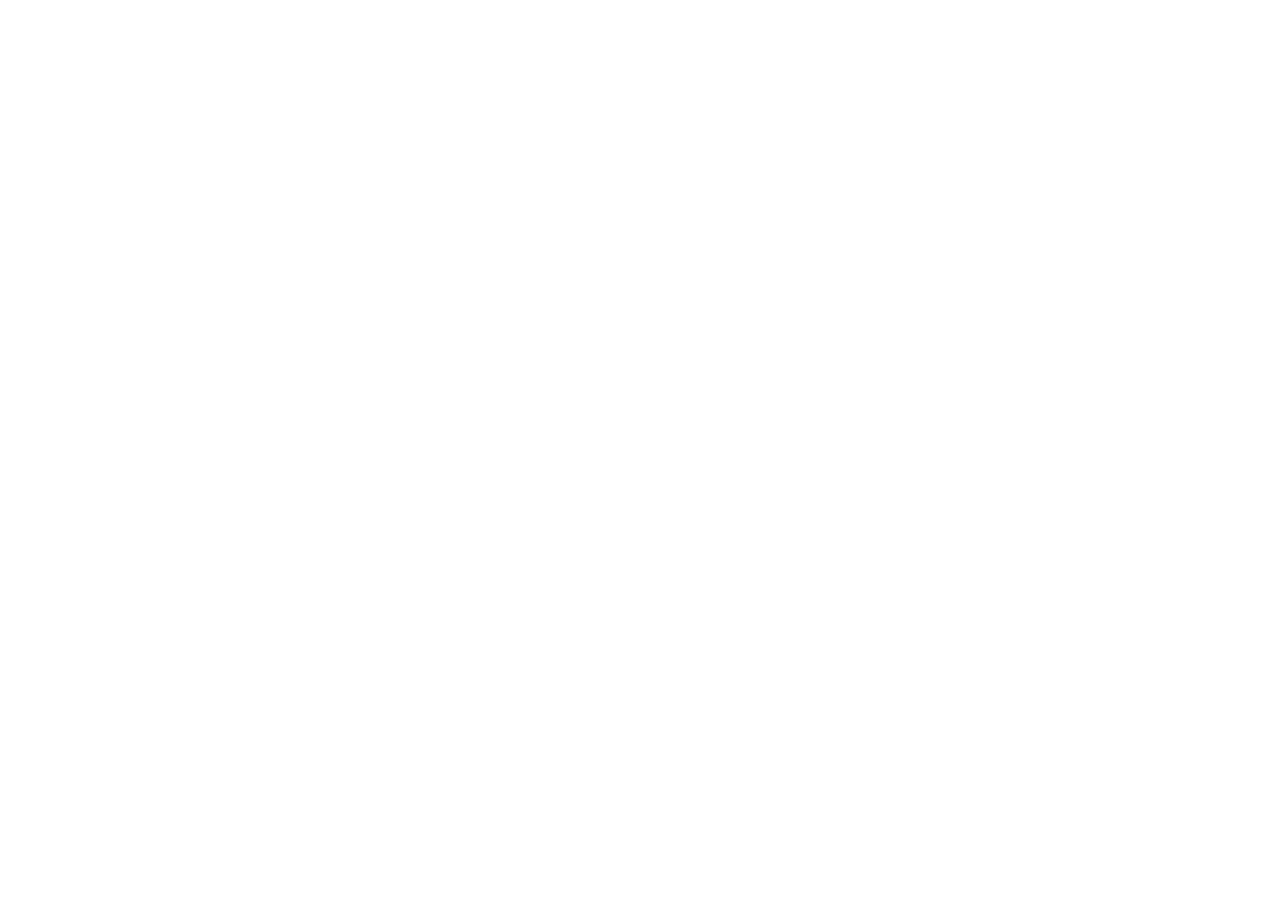
==== index.html @ 6999bab3 "initial commit" ====
<!DOCTYPE html>
<html lang="en">
<head>
    <meta charset="UTF-8">
    <meta http-equiv="X-UA-Compatible" content="IE=edge">
    <meta name="viewport" content="width=device-width, initial-scale=1.0">
    <title></title>
</head>
<body>
    <div id="box">

    </div>    
</body>
</html>
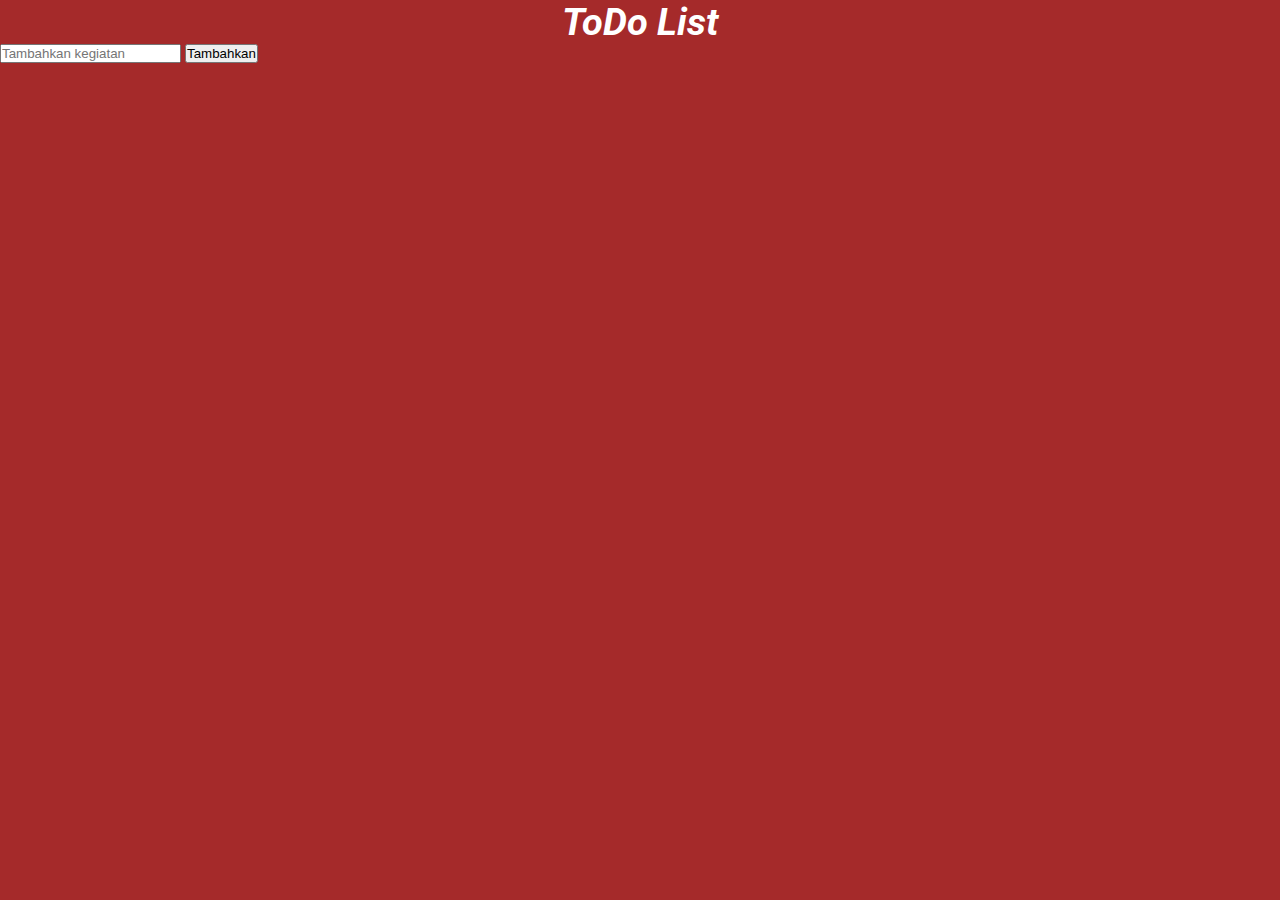
==== commit 5d24a58d: "modified css : give a box style, html : give a button add and box for adding activities" ====
--- a/index.html
+++ b/index.html
@@ -1,14 +1,27 @@
 <!DOCTYPE html>
 <html lang="en">
 <head>
+
     <meta charset="UTF-8">
     <meta http-equiv="X-UA-Compatible" content="IE=edge">
     <meta name="viewport" content="width=device-width, initial-scale=1.0">
-    <title></title>
+    <title>ToDOList</title>
+
+    <link rel="stylesheet" href="style.css">
+    <link rel="preconnect" href="https://fonts.googleapis.com">
+    <link rel="preconnect" href="https://fonts.gstatic.com" crossorigin>
+    <link href="https://fonts.googleapis.com/css2?family=Roboto:ital,wght@0,500;1,500&display=swap" 
+    rel="stylesheet">
+
 </head>
 <body>
-    <div id="box">
-
-    </div>    
+    <!-- Main div for named ToDoList -->
+   <div id="header">
+        <h2>ToDo List</h2>
+   </div>
+   <div class="tasks">
+        <input type="text" name="activties" placeholder="Tambahkan kegiatan">
+        <button>Tambahkan</button>
+   </div>
 </body>
 </html>--- a/style.css
+++ b/style.css
@@ -0,0 +1,22 @@
+
+/* Reset for all tag padding and margin */
+/* Padding = dalam , Margin = luar */
+* {
+    padding: 0;
+    margin: 0;
+}
+
+#header  {
+    font-family: 'Roboto' , sans-serif;
+    font-size: 25px;
+    font-style: italic;
+    text-align: center;
+    color: white;
+}
+body {
+    background-color: brown;
+}
+.task {
+    position: relative;
+    display: inline-block;
+}
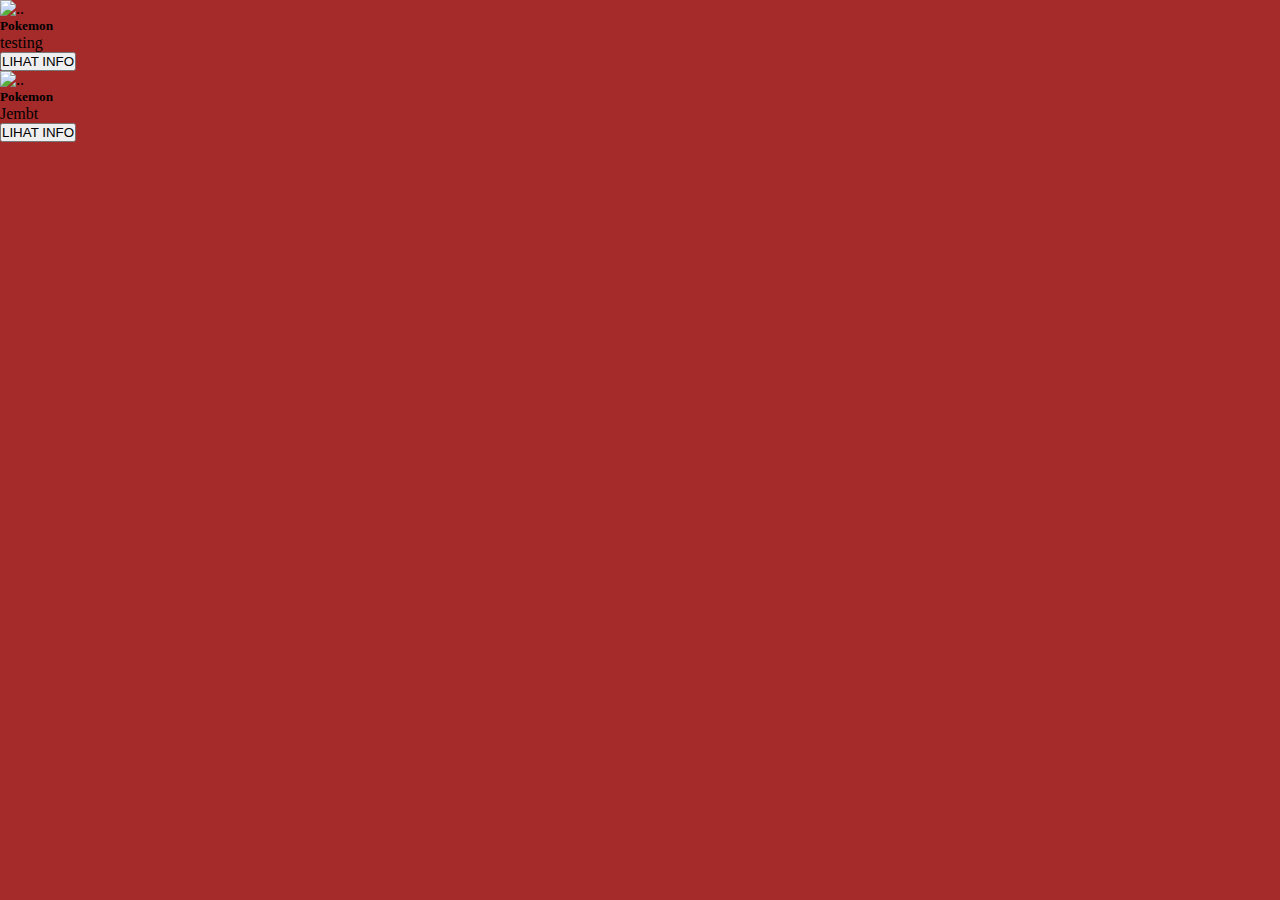
==== commit 21c78e4c: "Modified html, js, css" ====
--- a/index.html
+++ b/index.html
@@ -13,15 +13,36 @@
     <link href="https://fonts.googleapis.com/css2?family=Roboto:ital,wght@0,500;1,500&display=swap" 
     rel="stylesheet">
 
+    <!-- Favicon -->
+    <link rel="icon" type="image/png" sizes="32x32" href="/Asset_picts/favicon-32x32.png">
+
+    <link href="https://cdn.jsdelivr.net/npm/bootstrap@5.0.2/dist/css/bootstrap.min.css" rel="stylesheet" integrity="sha384-EVSTQN3/azprG1Anm3QDgpJLIm9Nao0Yz1ztcQTwFspd3yD65VohhpuuCOmLASjC" crossorigin="anonymous">
+    <script src="https://cdn.jsdelivr.net/npm/bootstrap@5.0.2/dist/js/bootstrap.bundle.min.js" integrity="sha384-MrcW6ZMFYlzcLA8Nl+NtUVF0sA7MsXsP1UyJoMp4YLEuNSfAP+JcXn/tWtIaxVXM" crossorigin="anonymous"></script>
 </head>
 <body>
     <!-- Main div for named ToDoList -->
-   <div id="header">
-        <h2>ToDo List</h2>
-   </div>
+   <!-- <div id="header"> 
+        <h2>ToDo List</h2> </div>
    <div class="tasks">
         <input type="text" name="activties" placeholder="Tambahkan kegiatan">
-        <button>Tambahkan</button>
+        <button class="Add">Tambahkan</button>
+   </div> -->
+   <div style="width: 18rem;" class="card">
+    <img src="https://id.portal-pokemon.com/play/resources/pokedex/img/pm/5794f0251b1180998d72d1f8568239620ff5279c.png" alt=".." class="card-img-top">
+    <div class="card-body">
+        <h5 class="card-title">Pokemon</h5>
+        <p class="card-text"> testing</p>
+        <button class="btn btn-primary">LIHAT INFO</button>
+    </div>
    </div>
+   <div style="width: 18rem;" class="card">
+    <img src="https://id.portal-pokemon.com/play/resources/pokedex/img/pm/5794f0251b1180998d72d1f8568239620ff5279c.png" alt=".." class="card-img-top">
+    <div class="card-body">
+        <h5 class="card-title">Pokemon</h5>
+        <p class="card-text"> Jembt</p>
+        <button class="btn btn-primary">LIHAT INFO</button>
+    </div>
+   </div>
+   <!-- <button class="btn btn-outline-success">awowdkoadkwoakdoawkodwa</button> -->
 </body>
 </html>--- a/style.css
+++ b/style.css
@@ -15,8 +15,22 @@
 }
 body {
     background-color: brown;
+
 }
-.task {
-    position: relative;
-    display: inline-block;
+.tasks {
+    position: absolute;
+    display: block;
+    border-radius: 25px;
+    margin-left: 10px 20px;
+    padding: 25px 25px;
+    border: 3px;
 }
+
+/* button, input {
+    
+} */
+
+/* button {
+    background-color: brown;
+    color: azure;
+} */